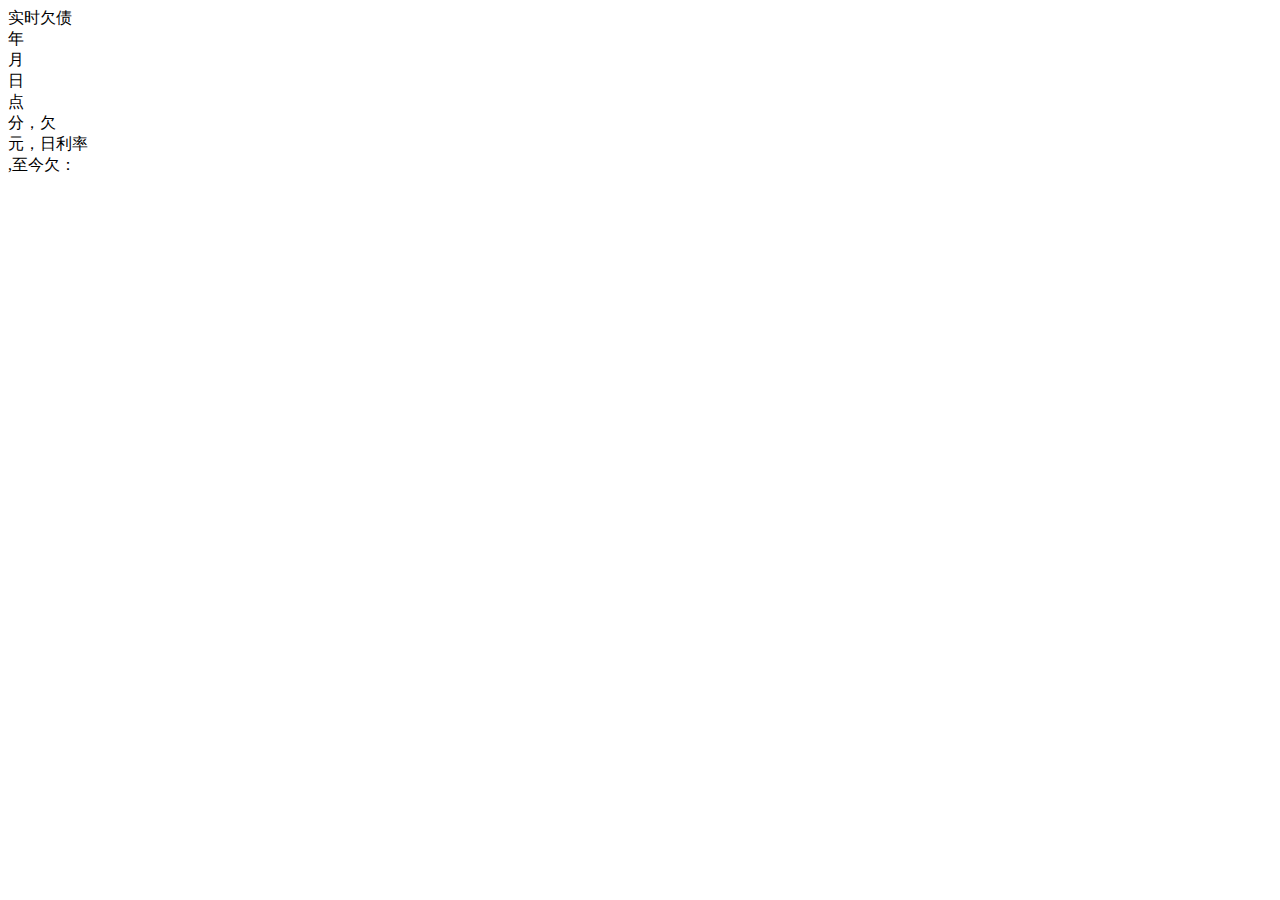
==== debt2yxy/debt2yxy.html @ 37124252 "Create debt2yxy.html" ====
<!doctype html>
<html>
  
  <head>
    <meta charset="utf-8">
	<meta name="viewport" content="width=device-width,initial-scale=1.0, minimum-scale=1.0, maximum-scale=1.0, user-scalable=no,minimal-ui">
    <link rel="stylesheet" href="./debt2yxy.css" type="text/css">
  </head>
  
  <body>
	<div class="d-title">实时欠债</div>
    <div class="d-exp child_editable"><div id="year"></div>年<div id="month"></div>月<div id="day"></div>日<div id="hour"></div>点<div id="minute"></div>分，欠<div id="debt_s"></div>元，日利率<div id="rate_day"></div>,至今欠：</div>
    <div id="debt"></div>
	<div id="tip"></div>
  </body>
  <script src="./debt2yxy.js"></script>
</html>
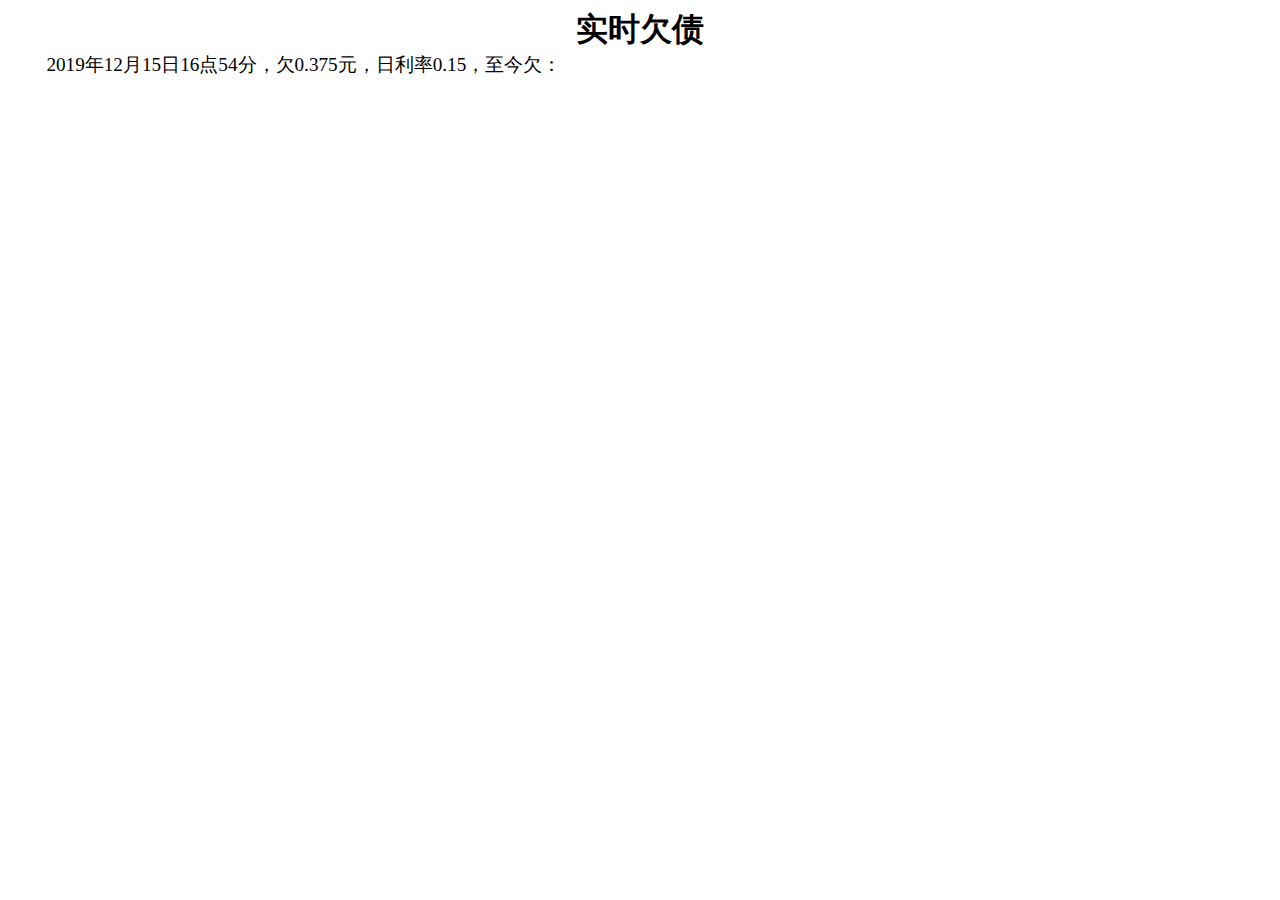
==== commit 59366977: "Update debt2yxy.html" ====
--- a/debt2yxy/debt2yxy.html
+++ b/debt2yxy/debt2yxy.html
@@ -5,11 +5,12 @@
     <meta charset="utf-8">
 	<meta name="viewport" content="width=device-width,initial-scale=1.0, minimum-scale=1.0, maximum-scale=1.0, user-scalable=no,minimal-ui">
     <link rel="stylesheet" href="./debt2yxy.css" type="text/css">
+	  <title>实时欠债</title>
   </head>
   
   <body>
 	<div class="d-title">实时欠债</div>
-    <div class="d-exp child_editable"><div id="year"></div>年<div id="month"></div>月<div id="day"></div>日<div id="hour"></div>点<div id="minute"></div>分，欠<div id="debt_s"></div>元，日利率<div id="rate_day"></div>,至今欠：</div>
+    <div class="d-exp child_editable"><div id="year"></div>年<div id="month"></div>月<div id="day"></div>日<div id="hour"></div>点<div id="minute"></div>分，欠<div id="debt_s"></div>元，日利率<div id="rate_day"></div>，至今欠：</div>
     <div id="debt"></div>
 	<div id="tip"></div>
   </body>
--- a/debt2yxy/debt2yxy.css
+++ b/debt2yxy/debt2yxy.css
@@ -0,0 +1,28 @@
+div{
+	-webkit-text-size-adjust: 100%; 
+	font-size: 1em;
+	text-indent: 2em;
+	font-family: 黑体, SimHei;
+}
+.child_editable{
+	font-size: 1.2em;
+}
+.child_editable div{
+    display: inline-block;
+	-webkit-user-select: auto;
+	text-indent: 0;
+}
+.d-title{
+    text-align: center;
+    font-size: 2em;
+    font-weight: bold;
+	text-indent: 0;
+}
+#debt{
+	text-align: center;
+	text-indent: 0;
+	font-size: 1.6em;
+}
+#tip{
+	color:red;
+}